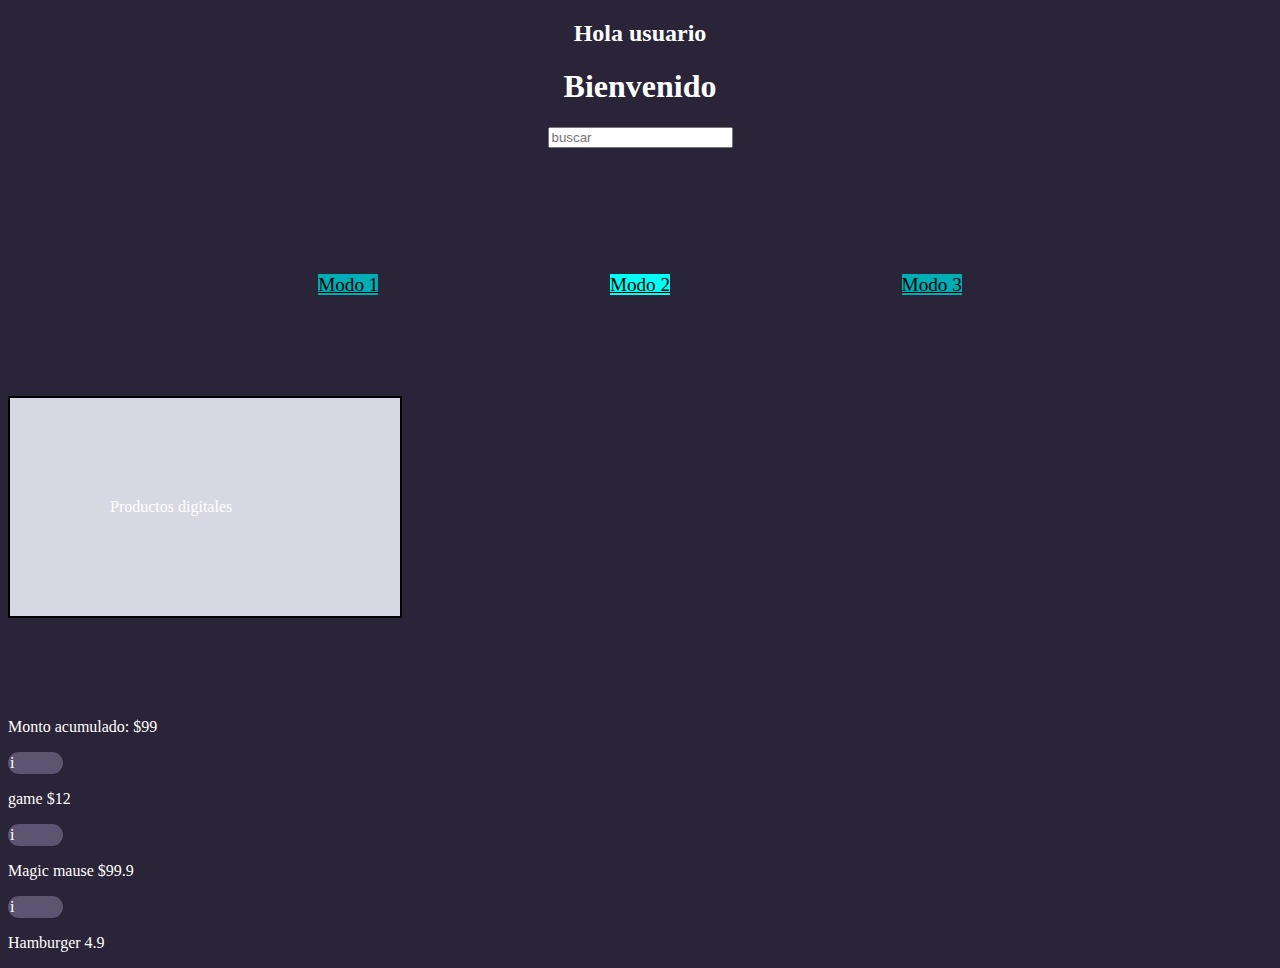
==== index2.html @ 35f731ad "catalogo de estilos" ====
<!DOCTYPE html>
<!--[if lt IE 7]>      <html class="no-js lt-ie9 lt-ie8 lt-ie7"> <![endif]-->
<!--[if IE 7]>         <html class="no-js lt-ie9 lt-ie8"> <![endif]-->
<!--[if IE 8]>         <html class="no-js lt-ie9"> <![endif]-->
<!--[if gt IE 8]>      <html class="no-js"> <!--<![endif]-->
<html>
    <head>
        <meta charset="utf-8">
        <meta http-equiv="X-UA-Compatible" content="IE=edge">
        <title></title>
        <meta name="description" content="">
        <meta name="viewport" content="width=device-width, initial-scale=1">
        <link rel="stylesheet" href="style2.css">
    </head>
    <body>

<header>
    <h2>Hola usuario</h2>
    <h1>Bienvenido</h1>
    <input type="search" placeholder="buscar">
    <nav>
        <a href="index.html" >Modo 1</a>
        <a href="index2.html" class="active">Modo 2</a>
        <a href="index3.html">Modo 3</a>
    </nav>
</header>
<section>
    <div class="figura">Productos digitales</div>
    <p>Monto acumulado: $99 </p>
    <div class="container">
        <div class="lista">
            <div class="item">i</div>
            <p  class="producto">game
            $12</p>
        </div>
        <div class="lista">
            <div class="item">i</div>
            <div>
            <p class="Producto">Magic mause
            $99.9</p>
        </div>
        </div>
        <div class="lista">
            <div class="item">i</div>
            <p class="producto">Hamburger
            4.9</p>
        </div>
    </div>
</section>
        
        <!--[if lt IE 7]>
            <p class="browsehappy">You are using an <strong>outdated</strong> browser. Please <a href="#">upgrade your browser</a> to improve your experience.</p>
        <![endif]-->
        
        <script src="" async defer></script>
    </body>
</html>
---- style2.css ----
body{
    background-color: #2a2438;
    color: white;
}


.figura{
    align-items: center;
    display: block;
    border: 2px solid black;
    padding: 100px;
    width: 15%;
    margin-top: 100px;
    margin-bottom: 100px;
    background-color: #d8d8e3;
}

.item{
    width: 4%;
    
    border: 2px #5c5470 solid;
    border-radius: 75px;
    background-color: #5c5470;
}

.producto{
    text-align: left;
  
}
.precio{
    text-align: right;
}
header{
    text-align: center;
 }
 
 nav
 {
     margin-top: 10%;
 }
 nav a{
 
     background-color: #00adb5;
     color: black;
     margin :9%;
     
     font-size: larger;
 }
 nav a:hover{
     background-color: #00fff5;
 }
 .active{
     background-color:#00fff5 ;
 }
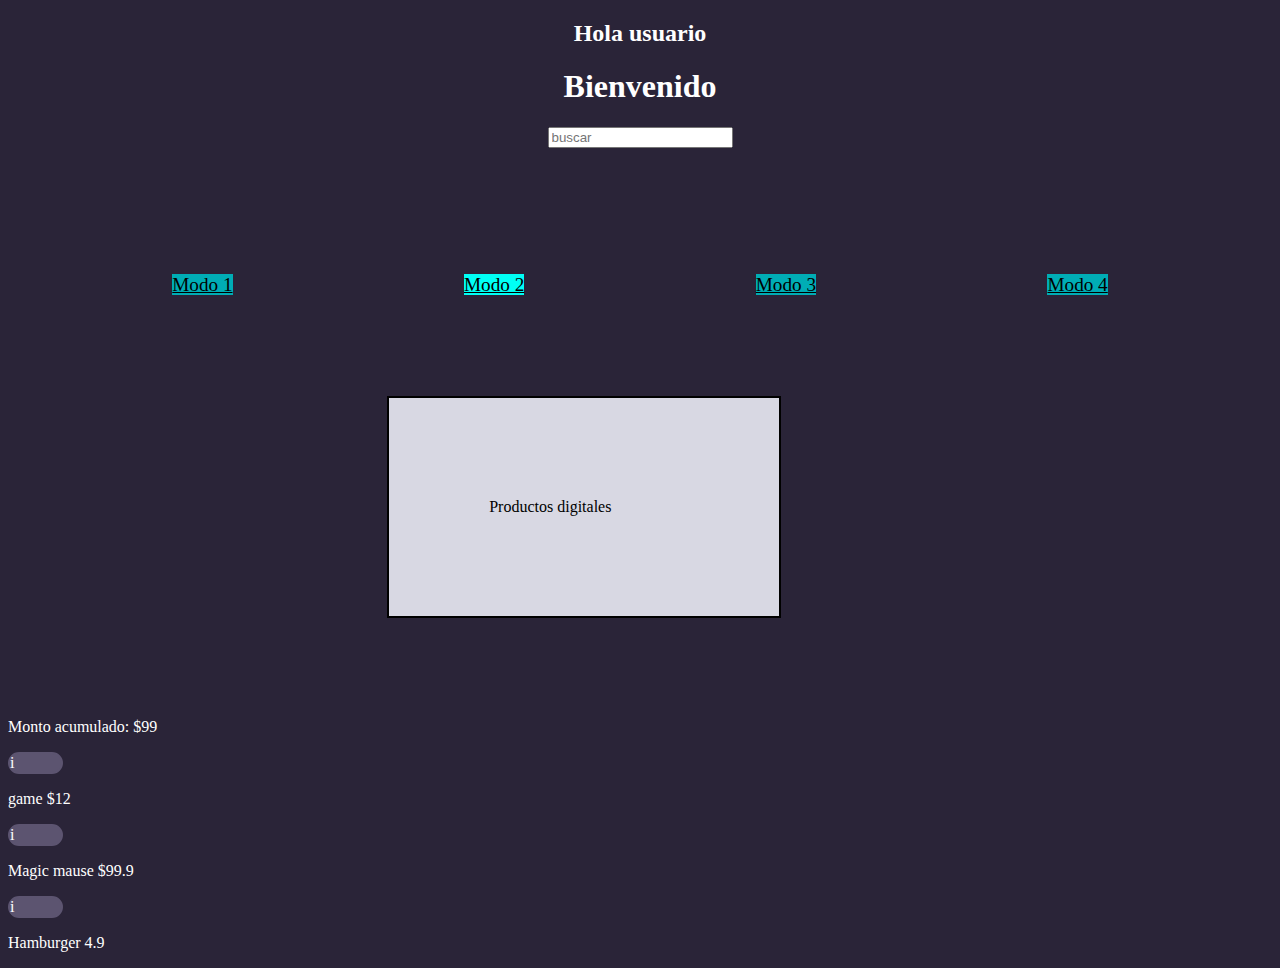
==== commit e0b22924: "estilo 4" ====
--- a/index2.html
+++ b/index2.html
@@ -22,6 +22,7 @@
         <a href="index.html" >Modo 1</a>
         <a href="index2.html" class="active">Modo 2</a>
         <a href="index3.html">Modo 3</a>
+        <a href="index4.html">Modo 4</a>
     </nav>
 </header>
 <section>
--- a/style2.css
+++ b/style2.css
@@ -5,11 +5,14 @@
 
 
 .figura{
+    
+    color: black;
     align-items: center;
     display: block;
     border: 2px solid black;
     padding: 100px;
     width: 15%;
+    margin-left: 30%;
     margin-top: 100px;
     margin-bottom: 100px;
     background-color: #d8d8e3;
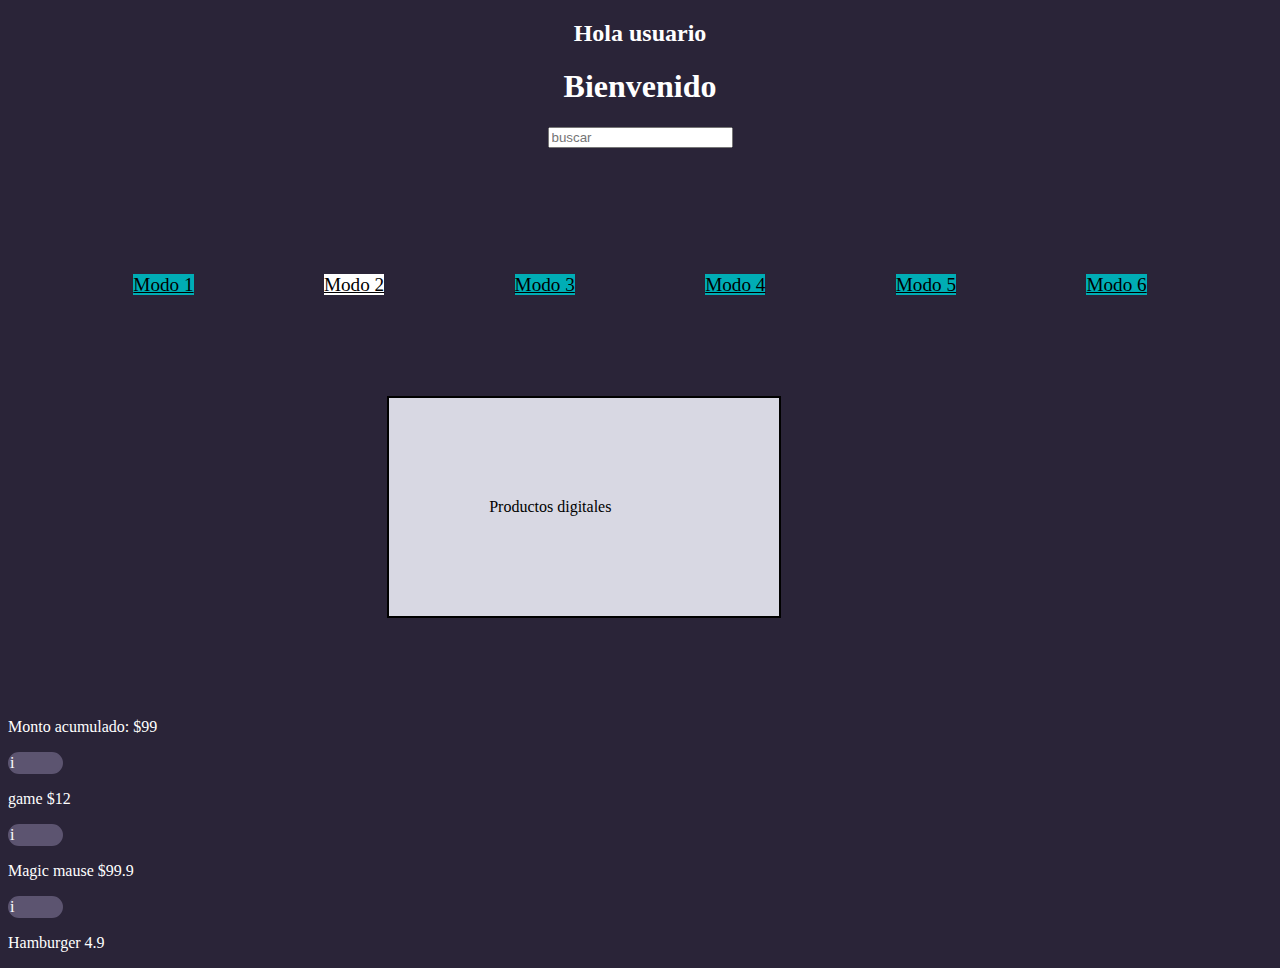
==== commit b4a8efac: "nuevos estilos" ====
--- a/index2.html
+++ b/index2.html
@@ -23,6 +23,8 @@
         <a href="index2.html" class="active">Modo 2</a>
         <a href="index3.html">Modo 3</a>
         <a href="index4.html">Modo 4</a>
+        <a href="index5.html">Modo 5</a>
+        <a href="index6.html">Modo 6</a>
     </nav>
 </header>
 <section>
--- a/style2.css
+++ b/style2.css
@@ -45,7 +45,7 @@
  
      background-color: #00adb5;
      color: black;
-     margin :9%;
+     margin :5%;
      
      font-size: larger;
  }
@@ -53,5 +53,5 @@
      background-color: #00fff5;
  }
  .active{
-     background-color:#00fff5 ;
+     background-color:white ;
  }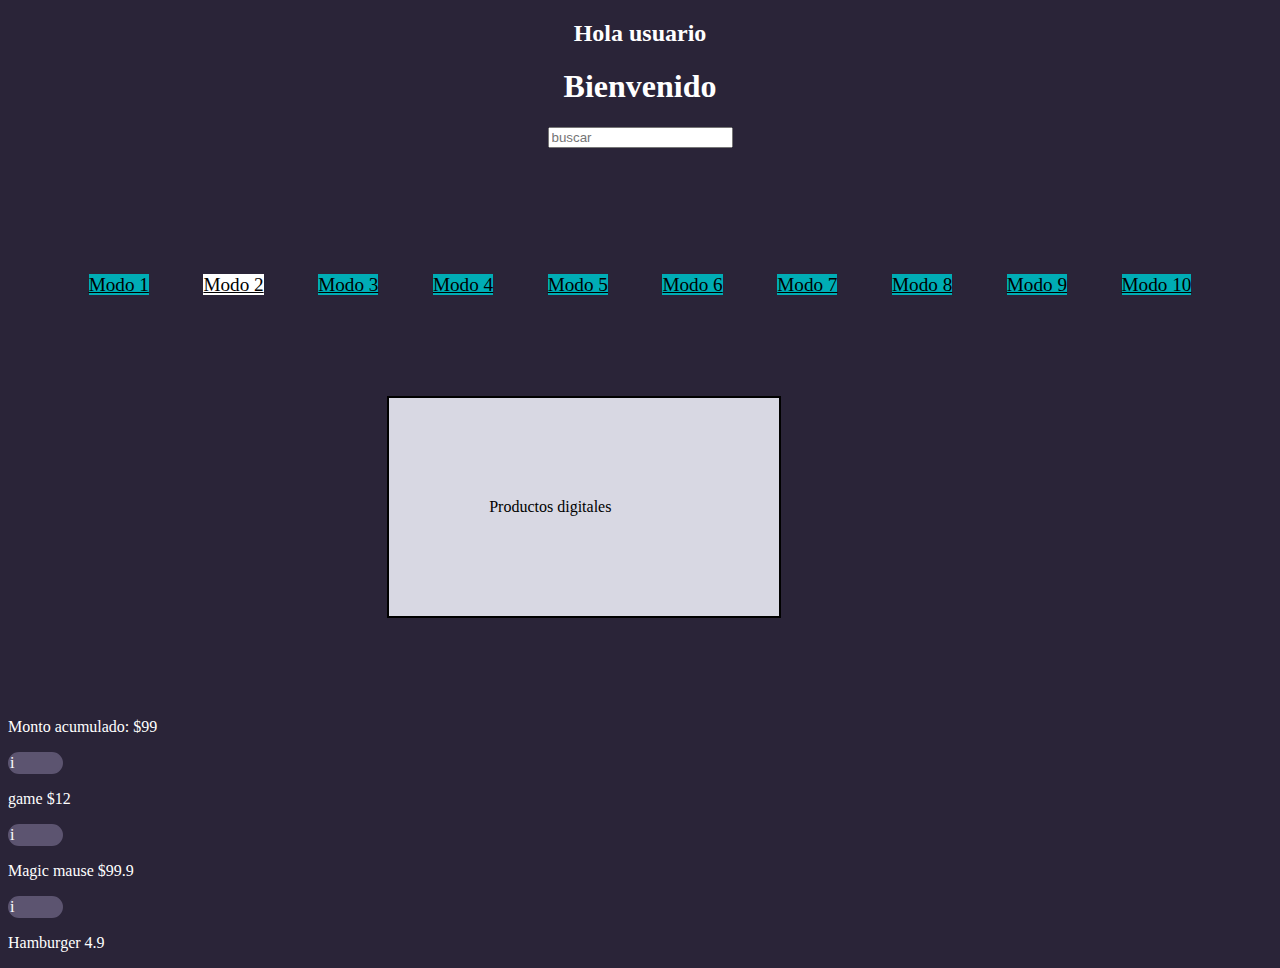
==== commit c54955c8: "nuevos estilos" ====
--- a/index2.html
+++ b/index2.html
@@ -25,6 +25,10 @@
         <a href="index4.html">Modo 4</a>
         <a href="index5.html">Modo 5</a>
         <a href="index6.html">Modo 6</a>
+        <a href="index7.html">Modo 7</a>
+        <a href="index8.html">Modo 8</a>
+        <a href="index9.html">Modo 9</a>
+        <a href="index10.html">Modo 10</a>
     </nav>
 </header>
 <section>
--- a/style2.css
+++ b/style2.css
@@ -45,7 +45,7 @@
  
      background-color: #00adb5;
      color: black;
-     margin :5%;
+     margin :2%;
      
      font-size: larger;
  }
